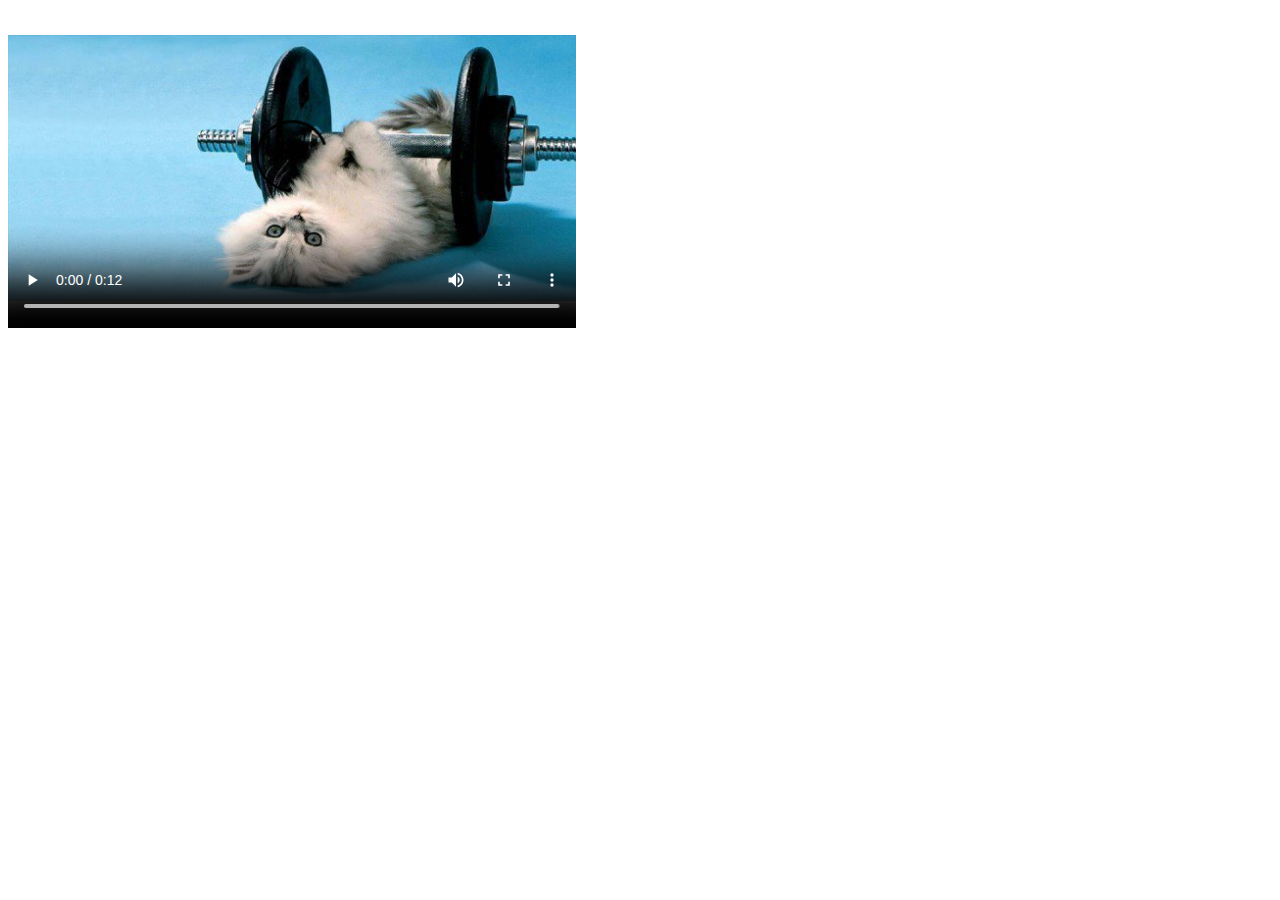
==== support.html @ 34f7bfcb "Додає сторінки сайту, відео, якорі" ====
<!DOCTYPE html>
<html lang="en">
  <head>
    <meta charset="UTF-8" />
    <meta name="viewport" content="width=device-width, initial-scale=1.0" />
    <title>Document</title>
  </head>
  <body>
    <section>
      <video poster="./images/cats/1.jpg" controls width="568" height="320">
        <source src="./videos/birds.mp4" type="video/mp4" />
        <source src="./videos/birds.webm" type="video/webm" />
      </video>
    </section>
  </body>
</html>
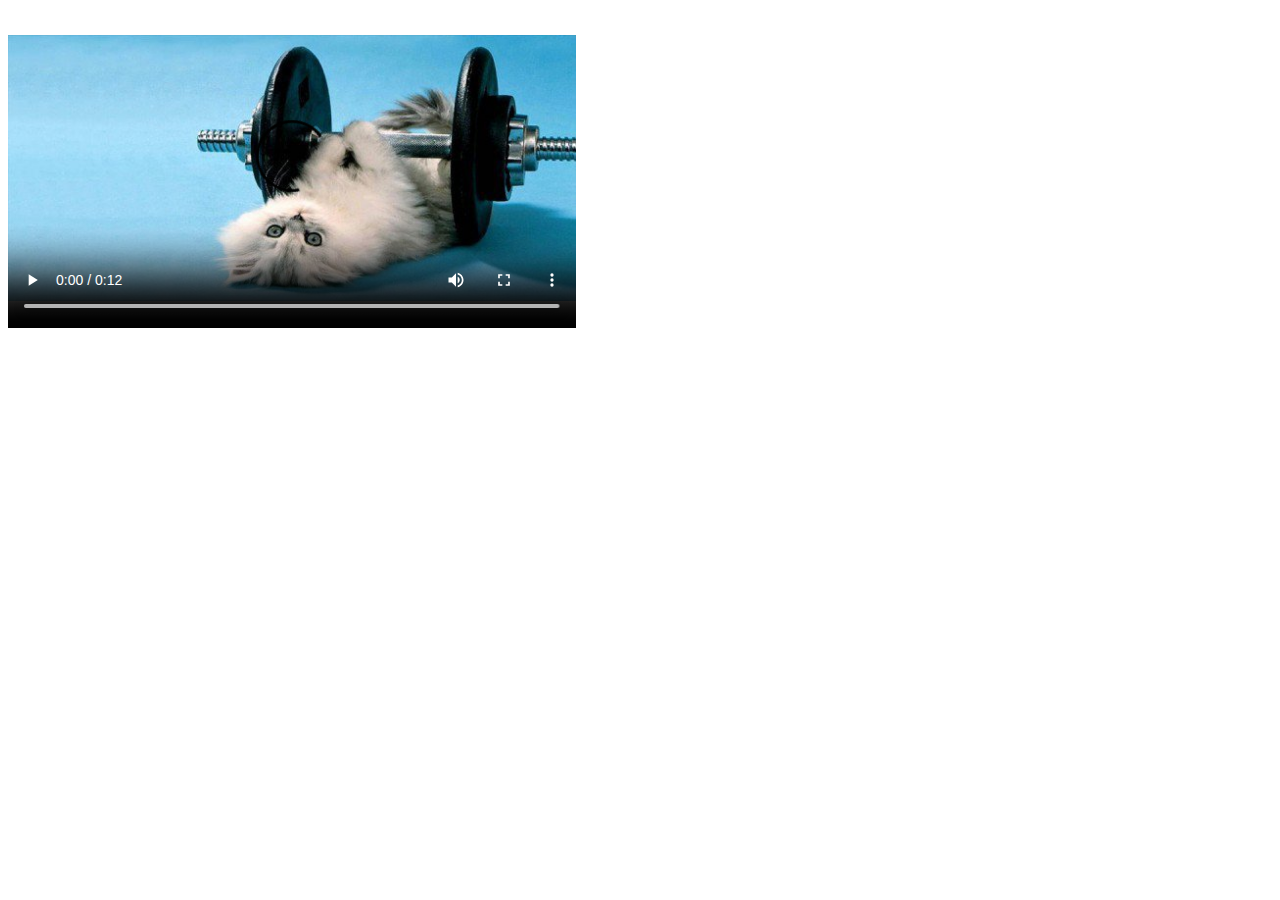
==== commit 428f623b: "Додає вбудоване відео" ====
--- a/support.html
+++ b/support.html
@@ -12,5 +12,13 @@
         <source src="./videos/birds.webm" type="video/webm" />
       </video>
     </section>
+    <iframe
+      width="560"
+      height="315"
+      src="https://www.youtube.com/embed/mZlLRch7pe0"
+      frameborder="0"
+      allow="accelerometer; autoplay; encrypted-media; gyroscope; picture-in-picture"
+      allowfullscreen
+    ></iframe>
   </body>
 </html>
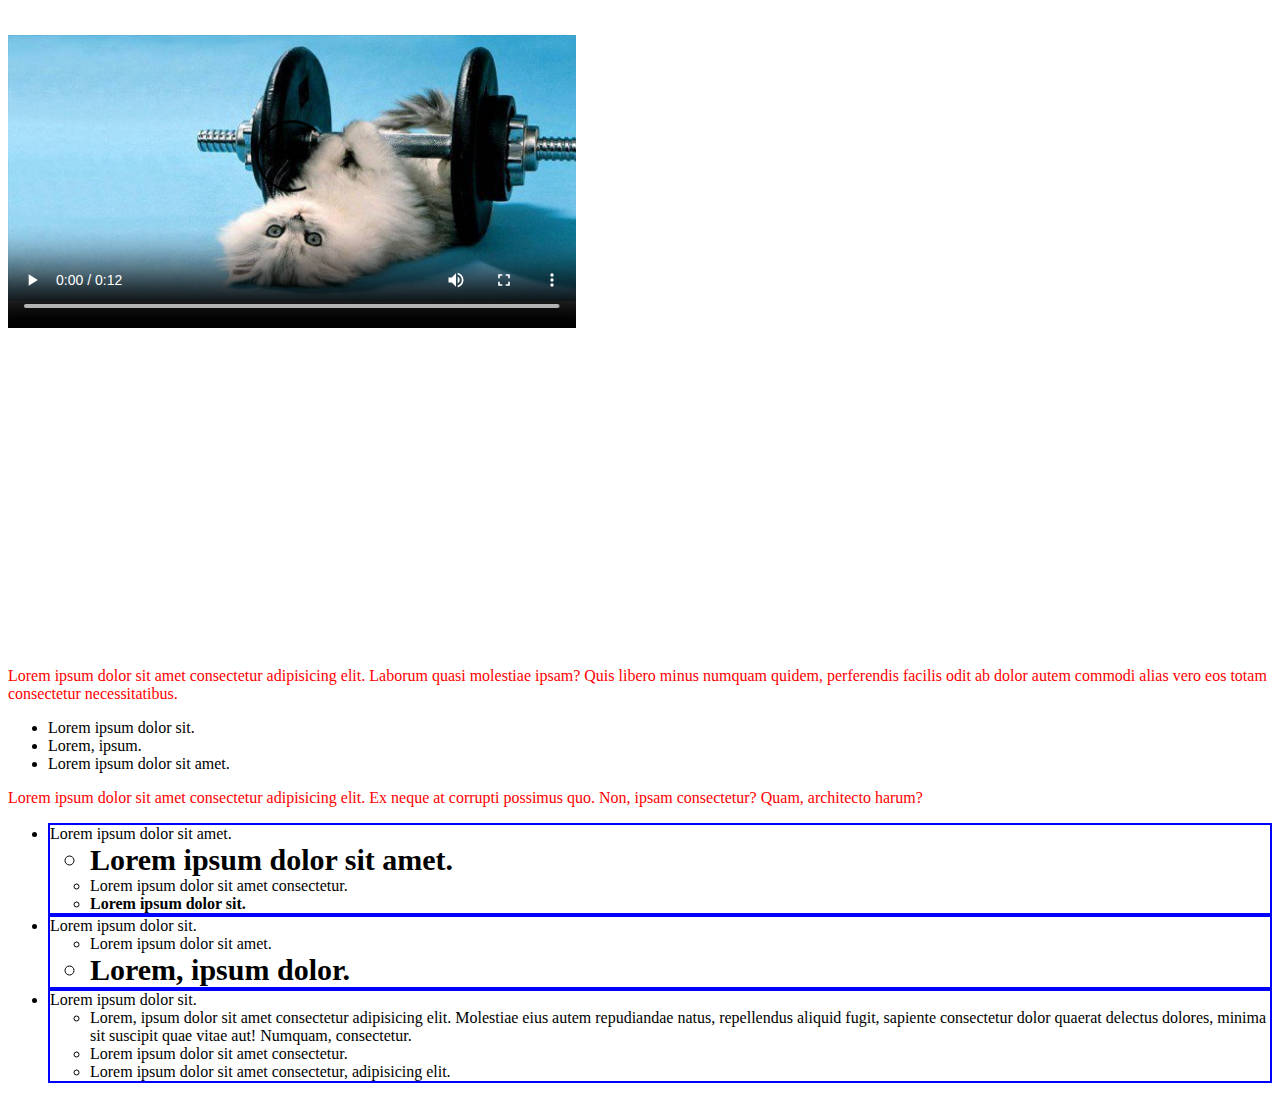
==== commit 7820c1fb: "Додає стилі" ====
--- a/support.html
+++ b/support.html
@@ -3,6 +3,7 @@
   <head>
     <meta charset="UTF-8" />
     <meta name="viewport" content="width=device-width, initial-scale=1.0" />
+    <link rel="stylesheet" href="./css/style.css" />
     <title>Document</title>
   </head>
   <body>
@@ -20,5 +21,53 @@
       allow="accelerometer; autoplay; encrypted-media; gyroscope; picture-in-picture"
       allowfullscreen
     ></iframe>
+    <section>
+      <p>
+        Lorem ipsum dolor sit amet consectetur adipisicing elit. Laborum quasi
+        molestiae ipsam? Quis libero minus numquam quidem, perferendis facilis
+        odit ab dolor autem commodi alias vero eos totam consectetur
+        necessitatibus.
+      </p>
+      <ul>
+        <li>Lorem ipsum dolor sit.</li>
+        <li>Lorem, ipsum.</li>
+        <li>Lorem ipsum dolor sit amet.</li>
+      </ul>
+      <p>
+        Lorem ipsum dolor sit amet consectetur adipisicing elit. Ex neque at
+        corrupti possimus quo. Non, ipsam consectetur? Quam, architecto harum?
+      </p>
+
+      <ul class="list">
+        <li>
+          Lorem ipsum dolor sit amet.
+          <ul>
+            <li class="title">Lorem ipsum dolor sit amet.</li>
+            <li>Lorem ipsum dolor sit amet consectetur.</li>
+            <li class="w">Lorem ipsum dolor sit.</li>
+          </ul>
+        </li>
+        <li>
+          Lorem ipsum dolor sit.
+          <ul>
+            <li>Lorem ipsum dolor sit amet.</li>
+            <li class="title">Lorem, ipsum dolor.</li>
+          </ul>
+        </li>
+        <li>
+          Lorem ipsum dolor sit.
+          <ul>
+            <li>
+              Lorem, ipsum dolor sit amet consectetur adipisicing elit.
+              Molestiae eius autem repudiandae natus, repellendus aliquid fugit,
+              sapiente consectetur dolor quaerat delectus dolores, minima sit
+              suscipit quae vitae aut! Numquam, consectetur.
+            </li>
+            <li>Lorem ipsum dolor sit amet consectetur.</li>
+            <li>Lorem ipsum dolor sit amet consectetur, adipisicing elit.</li>
+          </ul>
+        </li>
+      </ul>
+    </section>
   </body>
 </html>
--- a/css/style.css
+++ b/css/style.css
@@ -0,0 +1,20 @@
+/* * {
+  margin: 0;
+  padding: 0;
+} */
+
+p {
+  color: red;
+}
+
+.list > li {
+  border: 2px solid blue;
+}
+
+li[class] {
+  font-weight: bold;
+}
+
+li[class='title'] {
+  font-size: 30px;
+}
